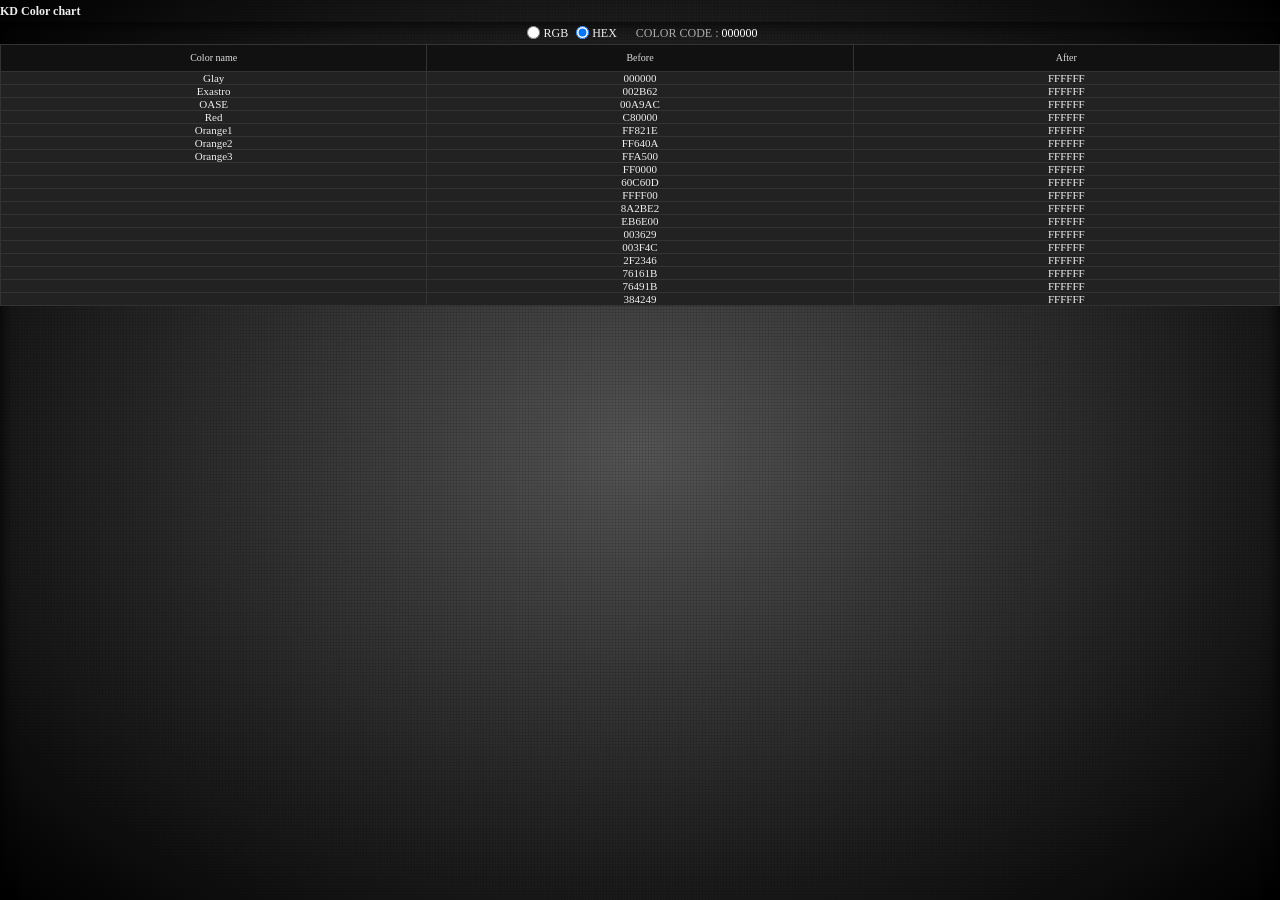
==== index.html @ ae27ce8c "rename index.html" ====
<!doctype html>
<html>
<head>

<meta charset="utf-8">
<meta http-equiv="X-UA-Compatible" content="IE=edge">
<meta name="viewport" content="width=device-width, initial-scale=1.0">

<title>KD Color chart</title>

<link rel="stylesheet" type="text/css" href="_asset/css/reset.css">
<link rel="stylesheet" type="text/css" href="_asset/css/kd-color-chart.css">

<script src="_asset/js/jquery-3.3.1.min.js"></script>
<script src="_asset/js/kd-color-chart.js"></script>

</head>



<body>
<div id="container">

  <header>
    <h1>KD Color chart</h1>
  </header>

  <main>

    <section>

      <ul>
        <li><label><input type="radio" value="rgb" name="colorType">RGB</label></li>
        <li><label><input type="radio" value="hex" name="colorType" checked>HEX</label></li>
        <li class="input">COLOR CODE : <span>000000</span></li>
      </ul>

      <table>
        <thead>
          <tr>
            <th class="name">Color name</th>
            <th class="before">Before</th>
            <th class="after">After</th>
          </tr>
        </thead>
        <tbody>
          <tr>
            <th class="name"><input type="text" value="Glay"></th>
            <th class="before"><input class="before color" type="text" value="000000"></th>
            <th class="after"><input class="after color" type="text" value="FFFFFF"></th>
          </tr>
<script>
  const colorArray = [
    ['Exastro','002B62','FFFFFF'],
    ['OASE','00A9AC','FFFFFF'],
    ['Red','C80000','FFFFFF'],
    ['Orange1','FF821E','FFFFFF'],
    ['Orange2','FF640A','FFFFFF'],
    ['Orange3','FFA500','FFFFFF'],
    ['','FF0000','FFFFFF'],
    ['','60C60D','FFFFFF'],
    ['','FFFF00','FFFFFF'],
    ['','8A2BE2','FFFFFF'],
    ['','EB6E00','FFFFFF'],
    ['','003629','FFFFFF'],
    ['','003F4C','FFFFFF'],
    ['','2F2346','FFFFFF'],
    ['','76161B','FFFFFF'],
    ['','76491B','FFFFFF'],
    ['','384249','FFFFFF']
  ],
  arrayLength = colorArray.length;  
  for ( let i = 0; i < arrayLength; i++ ) {
    const trHTML = ''
      + '<tr>'
        + '<th class="name"><input type="text" value="' + colorArray[i][0] +'"></th>'
        + '<th class="before"><input class="before color" type="text" value="' + colorArray[i][1] +'"></th>'
        + '<th class="after"><input class="after color" type="text" value="' + colorArray[i][2] +'"></th>'
      + '</tr>'
    document.write( trHTML )
  }
</script>
        </tbody>
      </table>

    </section>

  </main>
  
  <footer>
    <small></small>
  </footer>

</div>
</body>
</html>
---- _asset/css/kd-color-chart.css ----
@charset "utf-8";
/* CSS Document */

html, body {
  height: 100%;
}
html {
  font-size: 12px;
}
body {
  line-height: 1.75;
  font-family: "メイリオ", Meiryo, Osaka, "ＭＳ Ｐゴシック", "MS PGothic", "sans-serif";
}
input, button, select, option {
  font-family: inherit;
  font-size: 100%;
}
#container {
  overflow: hidden;
  position: relative;
  z-index: 0;
  height: 100%;
  background-image:  linear-gradient( rgba( 0,0,0,0.1 ) 34%, transparent 34% ),
    linear-gradient( 90deg, rgba( 0,0,0,0.1 ) 34%, transparent 34% ),
    radial-gradient( #555, #000 );
  background-size: 3px 3px, 3px 3px, cover;
}
main {
  display: block;
  height: 100%;
}
section {
  overflow: auto;
  height: 100%;
  box-shadow: 0 0 16px #000 inset;
  text-align: center;
}
h1 {
  display: inline-block;
  color: #EEE;
  vertical-align: middle;
}
ul {
  display: inline-block;
  vertical-align: middle;
}
li {
  display: inline-block;
  vertical-align: middle;
  color: #EEE;
}
li input {
  vertical-align: top;
}
.input {
  padding-left: 16px;
  color: #AAA;
}
.input span {
  color: #FFF;
}
table {
  width: 100%;
  margin: 0 auto;
  background-color: #000;
  border-collapse: collapse;
}
th,
td {
  border: 1px solid #333;
  vertical-align: middle;
  line-height: 1;
}
thead th {
  padding: 8px 0;
  background-color: #111;
}
thead th.hover {
  background-color: #600;
}
thead th .ci {
  transform: scale(0.9);
}
thead th span {
  opacity: .5;
}
tbody th {
  width: 5em;
  background-color: #222;
}
tbody tr:hover th {
  background-color: #600;
}
th {
  background-color: #222;
  font-weight: normal;
  font-size: 10px;
  text-align: center;
  color: #DDD;
}
td div.ci {
  overflow: hidden;
  position: relative;
  z-index: 1;
  padding-bottom: 100%;
  transition-duration: 0.3s;
  cursor: copy;
}
td div.ci > div {
  position: absolute;
  top: 0; left: -9999px;
  z-index: 2;
}
td {
  transition-duration: 0.3s;
}
td.copy {
  background-color: transparent!important;
}
td.copy div.ci {
  transform: scale(0.5);
  border-radius: 50%;
  box-shadow: 0 0 0 4px #FFF;
}
input[type="text"] {
  width: 5em;
  margin: 0; padding: 0;
  background-color: transparent;
  border: none;
  text-align: center;
  line-height: 1;
  font-size: 11px;
  color: #EEE;
  outline: none;
}
#copy {
  position: fixed;
  left: 9999px; top: 0;
}
thead th,
input[type="text"] {
  font-family: Consolas, "メイリオ", Meiryo, Osaka, "ＭＳ Ｐゴシック", "MS PGothic", "sans-serif";
}
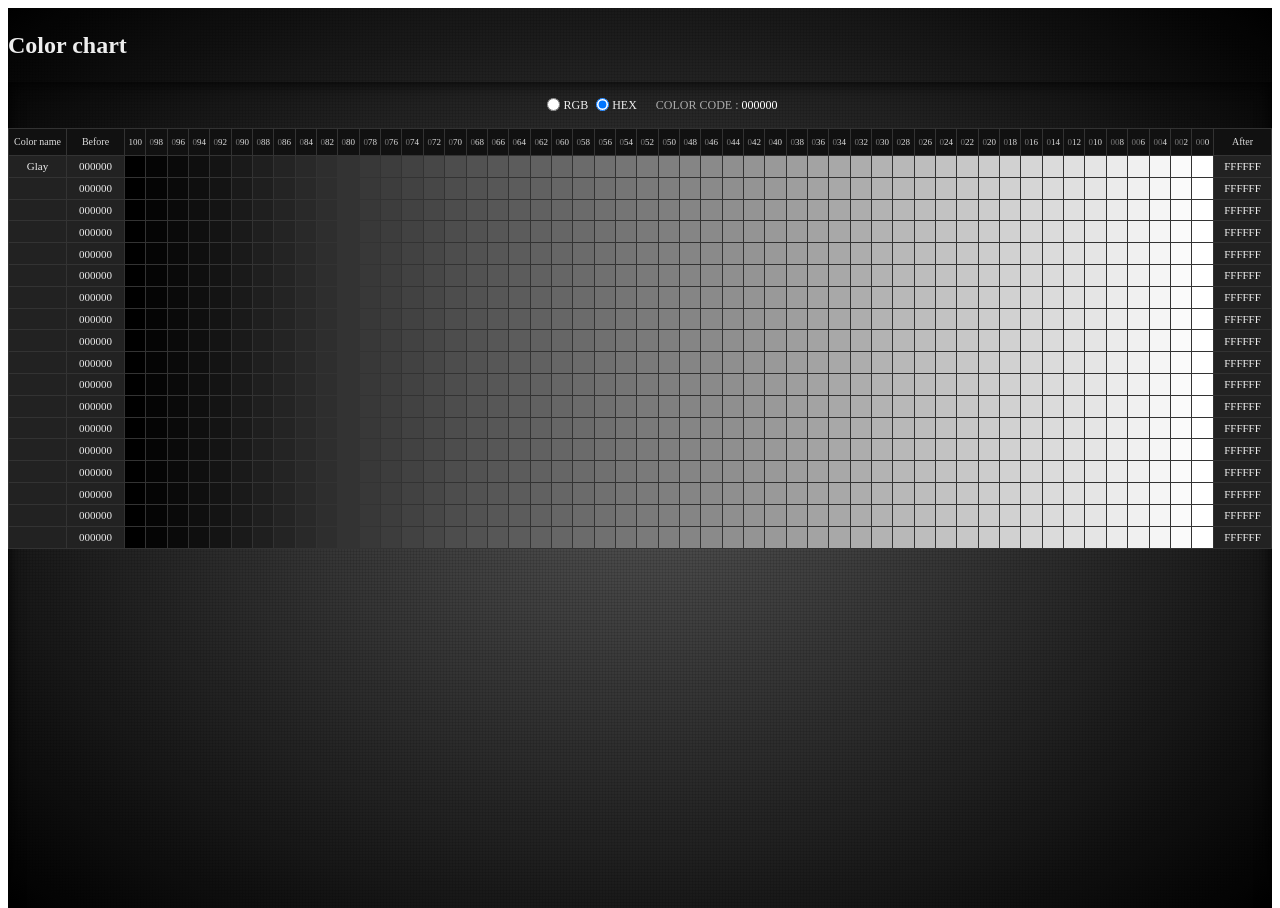
==== commit 7d78a57d: "Update." ====
--- a/index.html
+++ b/index.html
@@ -6,23 +6,18 @@
 <meta http-equiv="X-UA-Compatible" content="IE=edge">
 <meta name="viewport" content="width=device-width, initial-scale=1.0">
 
-<title>KD Color chart</title>
+<title>Color chart</title>
 
-<link rel="stylesheet" type="text/css" href="_asset/css/reset.css">
-<link rel="stylesheet" type="text/css" href="_asset/css/kd-color-chart.css">
-
-<script src="_asset/js/jquery-3.3.1.min.js"></script>
-<script src="_asset/js/kd-color-chart.js"></script>
+<link rel="stylesheet" type="text/css" href="_assets/css/color-chart.css">
+<script src="https://code.jquery.com/jquery-3.6.0.min.js" integrity="sha256-/xUj+3OJU5yExlq6GSYGSHk7tPXikynS7ogEvDej/m4=" crossorigin="anonymous"></script>
+<script src="_assets/js/color-chart.js"></script>
 
 </head>
-
-
-
 <body>
 <div id="container">
 
   <header>
-    <h1>KD Color chart</h1>
+    <h1>Color chart</h1>
   </header>
 
   <main>
@@ -51,23 +46,23 @@
           </tr>
 <script>
   const colorArray = [
-    ['Exastro','002B62','FFFFFF'],
-    ['OASE','00A9AC','FFFFFF'],
-    ['Red','C80000','FFFFFF'],
-    ['Orange1','FF821E','FFFFFF'],
-    ['Orange2','FF640A','FFFFFF'],
-    ['Orange3','FFA500','FFFFFF'],
-    ['','FF0000','FFFFFF'],
-    ['','60C60D','FFFFFF'],
-    ['','FFFF00','FFFFFF'],
-    ['','8A2BE2','FFFFFF'],
-    ['','EB6E00','FFFFFF'],
-    ['','003629','FFFFFF'],
-    ['','003F4C','FFFFFF'],
-    ['','2F2346','FFFFFF'],
-    ['','76161B','FFFFFF'],
-    ['','76491B','FFFFFF'],
-    ['','384249','FFFFFF']
+    ['','000000','FFFFFF'],
+    ['','000000','FFFFFF'],
+    ['','000000','FFFFFF'],
+    ['','000000','FFFFFF'],
+    ['','000000','FFFFFF'],
+    ['','000000','FFFFFF'],
+    ['','000000','FFFFFF'],
+    ['','000000','FFFFFF'],
+    ['','000000','FFFFFF'],
+    ['','000000','FFFFFF'],
+    ['','000000','FFFFFF'],
+    ['','000000','FFFFFF'],
+    ['','000000','FFFFFF'],
+    ['','000000','FFFFFF'],
+    ['','000000','FFFFFF'],
+    ['','000000','FFFFFF'],
+    ['','000000','FFFFFF']
   ],
   arrayLength = colorArray.length;  
   for ( let i = 0; i < arrayLength; i++ ) {
--- a/_assets/css/color-chart.css
+++ b/_assets/css/color-chart.css
@@ -0,0 +1,143 @@
+@charset "utf-8";
+/* CSS Document */
+
+html, body {
+  height: 100%;
+}
+html {
+  font-size: 12px;
+}
+body {
+  line-height: 1.75;
+  font-family: "メイリオ", Meiryo, Osaka, "ＭＳ Ｐゴシック", "MS PGothic", "sans-serif";
+}
+input, button, select, option {
+  font-family: inherit;
+  font-size: 100%;
+}
+#container {
+  overflow: hidden;
+  position: relative;
+  z-index: 0;
+  height: 100%;
+  background-image:  linear-gradient( rgba( 0,0,0,0.1 ) 34%, transparent 34% ),
+    linear-gradient( 90deg, rgba( 0,0,0,0.1 ) 34%, transparent 34% ),
+    radial-gradient( #555, #000 );
+  background-size: 3px 3px, 3px 3px, cover;
+}
+main {
+  display: block;
+  height: 100%;
+}
+section {
+  overflow: auto;
+  height: 100%;
+  box-shadow: 0 0 16px #000 inset;
+  text-align: center;
+}
+h1 {
+  display: inline-block;
+  color: #EEE;
+  vertical-align: middle;
+}
+ul {
+  display: inline-block;
+  vertical-align: middle;
+}
+li {
+  display: inline-block;
+  vertical-align: middle;
+  color: #EEE;
+}
+li input {
+  vertical-align: top;
+}
+.input {
+  padding-left: 16px;
+  color: #AAA;
+}
+.input span {
+  color: #FFF;
+}
+table {
+  width: 100%;
+  margin: 0 auto;
+  background-color: #000;
+  border-collapse: collapse;
+}
+th,
+td {
+  border: 1px solid #333;
+  vertical-align: middle;
+  line-height: 1;
+}
+thead th {
+  padding: 8px 0;
+  background-color: #111;
+}
+thead th.hover {
+  background-color: #600;
+}
+thead th .ci {
+  transform: scale(0.9);
+}
+thead th span {
+  opacity: .5;
+}
+tbody th {
+  width: 5em;
+  background-color: #222;
+}
+tbody tr:hover th {
+  background-color: #600;
+}
+th {
+  background-color: #222;
+  font-weight: normal;
+  font-size: 10px;
+  text-align: center;
+  color: #DDD;
+}
+td div.ci {
+  overflow: hidden;
+  position: relative;
+  z-index: 1;
+  padding-bottom: 100%;
+  transition-duration: 0.3s;
+  cursor: copy;
+}
+td div.ci > div {
+  position: absolute;
+  top: 0; left: -9999px;
+  z-index: 2;
+}
+td {
+  transition-duration: 0.3s;
+}
+td.copy {
+  background-color: transparent!important;
+}
+td.copy div.ci {
+  transform: scale(0.5);
+  border-radius: 50%;
+  box-shadow: 0 0 0 4px #FFF;
+}
+input[type="text"] {
+  width: 5em;
+  margin: 0; padding: 0;
+  background-color: transparent;
+  border: none;
+  text-align: center;
+  line-height: 1;
+  font-size: 11px;
+  color: #EEE;
+  outline: none;
+}
+#copy {
+  position: fixed;
+  left: 9999px; top: 0;
+}
+thead th,
+input[type="text"] {
+  font-family: Consolas, "メイリオ", Meiryo, Osaka, "ＭＳ Ｐゴシック", "MS PGothic", "sans-serif";
+}
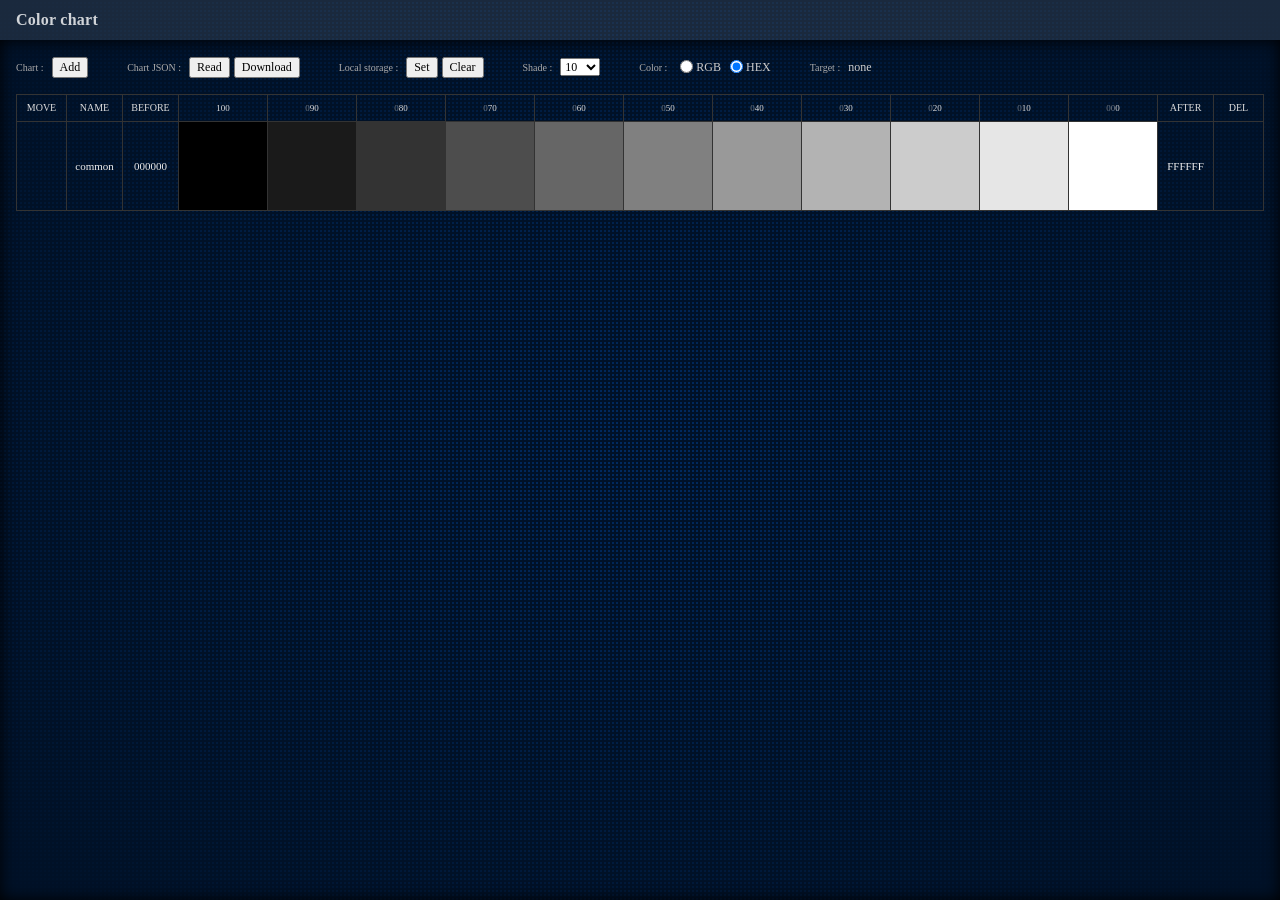
==== commit c2847817: "Update" ====
--- a/index.html
+++ b/index.html
@@ -8,9 +8,9 @@
 
 <title>Color chart</title>
 
-<link rel="stylesheet" type="text/css" href="_assets/css/color-chart.css">
+<link rel="stylesheet" type="text/css" href="assets/css/color-chart.css">
 <script src="https://code.jquery.com/jquery-3.6.0.min.js" integrity="sha256-/xUj+3OJU5yExlq6GSYGSHk7tPXikynS7ogEvDej/m4=" crossorigin="anonymous"></script>
-<script src="_assets/js/color-chart.js"></script>
+<script src="assets/js/color-chart.js"></script>
 
 </head>
 <body>
@@ -21,70 +21,59 @@
   </header>
 
   <main>
-
     <section>
-
       <ul>
-        <li><label><input type="radio" value="rgb" name="colorType">RGB</label></li>
-        <li><label><input type="radio" value="hex" name="colorType" checked>HEX</label></li>
-        <li class="input">COLOR CODE : <span>000000</span></li>
+        <li>
+            <dl>
+                <dt>Chart</dt>
+                <dd><button type="button" id="add">Add</button></dd>
+            </dl>
+        </li>
+        <li>
+            <dl>
+                <dt>Chart JSON</dt>
+                <dd><button type="button" id="file">Read</button></dd>
+                <dd><button type="button" id="download">Download</button></dd>
+            </dl>
+        </li>
+        <li>
+            <dl>
+                <dt>Local storage</dt>
+                <dd><button type="button" id="set">Set</button></dd>
+                <dd><button type="button" id="clear">Clear</button></dd>
+            </dl>
+        </li>
+        <li>
+            <dl>
+                <dt>Shade</dt>
+                <dd>
+                    <select id="shade">
+                        <option value="10">10</option>
+                        <option value="20">20</option>
+                        <option value="25">25</option>
+                        <option value="50">50</option>
+                        <option value="100">100</option>
+                    </select>
+                </dd>
+            </dl>
+        </li>
+        <li>
+            <dl>
+                <dt>Color</dt>
+                <dd><label><input type="radio" value="rgb" name="colorType">RGB</label></dd>
+                <dd><label><input type="radio" value="hex" name="colorType" checked>HEX</label></dd>
+            </dl>
+        </li>
+        <li>
+            <dl>
+                <dt>Target</dt>
+                <dd class="target">none</dd>
+            </dl>
+        </li>
       </ul>
-
-      <table>
-        <thead>
-          <tr>
-            <th class="name">Color name</th>
-            <th class="before">Before</th>
-            <th class="after">After</th>
-          </tr>
-        </thead>
-        <tbody>
-          <tr>
-            <th class="name"><input type="text" value="Glay"></th>
-            <th class="before"><input class="before color" type="text" value="000000"></th>
-            <th class="after"><input class="after color" type="text" value="FFFFFF"></th>
-          </tr>
-<script>
-  const colorArray = [
-    ['','000000','FFFFFF'],
-    ['','000000','FFFFFF'],
-    ['','000000','FFFFFF'],
-    ['','000000','FFFFFF'],
-    ['','000000','FFFFFF'],
-    ['','000000','FFFFFF'],
-    ['','000000','FFFFFF'],
-    ['','000000','FFFFFF'],
-    ['','000000','FFFFFF'],
-    ['','000000','FFFFFF'],
-    ['','000000','FFFFFF'],
-    ['','000000','FFFFFF'],
-    ['','000000','FFFFFF'],
-    ['','000000','FFFFFF'],
-    ['','000000','FFFFFF'],
-    ['','000000','FFFFFF'],
-    ['','000000','FFFFFF']
-  ],
-  arrayLength = colorArray.length;  
-  for ( let i = 0; i < arrayLength; i++ ) {
-    const trHTML = ''
-      + '<tr>'
-        + '<th class="name"><input type="text" value="' + colorArray[i][0] +'"></th>'
-        + '<th class="before"><input class="before color" type="text" value="' + colorArray[i][1] +'"></th>'
-        + '<th class="after"><input class="after color" type="text" value="' + colorArray[i][2] +'"></th>'
-      + '</tr>'
-    document.write( trHTML )
-  }
-</script>
-        </tbody>
-      </table>
-
+      <div id="colorChart"></div>
     </section>
-
   </main>
-  
-  <footer>
-    <small></small>
-  </footer>
 
 </div>
 </body>
--- a/assets/css/color-chart.css
+++ b/assets/css/color-chart.css
@@ -0,0 +1,255 @@
+@charset "utf-8";
+/* CSS Document */
+
+/* reset css */
+*,*::before,*::after{box-sizing:border-box}
+a,abbr,acronym,address,applet,article,aside,audio,
+b,big,blockquote,body,canvas,caption,center,cite,code,
+dd,del,details,dfn,div,dl,dt,em,embed,fieldset,
+figcaption,figure,footer,form,h1,h2,h3,h4,h5,h6,
+header,hgroup,html,i,iframe,img,ins,kbd,label,
+legend,li,mark,menu,nav,object,ol,output,p,pre,q,ruby,
+s,samp,section,small,span,strike,strong,sub,summary,sup,
+table,tbody,td,tfoot,th,thead,time,tr,tt,u,ul,var,video{
+margin:0;padding:0;border:0;font-size:100%;
+font:inherit;vertical-align:baseline}
+article,aside,details,figcaption,figure,
+footer,header,hgroup,menu,nav,section{display:block}
+body{line-height:1}
+ol,ul{list-style:none}
+blockquote,q{quotes:none}
+blockquote:after,blockquote:before,
+q:after,q:before{content:'';content:none}
+table{border-collapse:collapse;border-spacing:0}
+img{max-width:100%;vertical-align: top;}
+
+html, body {
+  height: 100%;
+  margin: 0; padding: 0;
+}
+html {
+  font-size: 12px;
+}
+body {
+  line-height: 1.75;
+  font-family: "メイリオ", Meiryo, Osaka, "ＭＳ Ｐゴシック", "MS PGothic", "sans-serif";
+}
+input, button, select, option {
+  font-family: inherit;
+  font-size: 100%;
+}
+#container {
+  overflow: hidden;
+  position: relative;
+  z-index: 0;
+  height: 100%;
+  background-color: #001127;
+  background-image:
+  linear-gradient(-90deg, #001127 50%, transparent 50%),
+  linear-gradient(#001127 50%, transparent 50%),
+  radial-gradient( #002B62, #001127 );
+  background-size: 4px 4px, 4px 4px, 100% 100%;
+}
+header {
+  display: flex;
+  align-items: center;
+  height: 40px;
+  background-color: rgba(255,255,255,.1);
+}
+h1 {
+  padding: 0 16px;
+  line-height: 1;
+  letter-spacing: 0.25px;
+  font-size: 16px;
+  font-weight: bold;
+  color: rgba(255,255,255,.8);
+}
+main {
+  display: block;
+  height: calc( 100% - 40px );
+}
+section {
+  overflow: auto;
+  height: 100%;
+  box-shadow: 0 0 16px #000 inset;
+  
+}
+
+ul {
+  padding: 16px;
+  
+}
+li {
+  display: inline-block;
+  vertical-align: middle;
+  color: #CCC;
+}
+dl {
+display: flex;
+align-items: center;
+margin-right: 32px;
+}
+dt {
+margin-right: 8px;
+font-size: 10px;
+color: #AAA;
+}
+dt:after {
+content: ' :';
+}
+dd {
+margin-right: 4px;
+}
+li input {
+  vertical-align: top;
+}
+.input {
+  padding-left: 16px;
+  color: #AAA;
+}
+.input span {
+  color: #FFF;
+}
+table {
+  width: calc( 100% - 32px );
+  margin: 0 16px;
+  border-collapse: collapse;
+  background-color: transparent;
+}
+th,
+td {
+  border: 1px solid #333;
+  vertical-align: middle;
+  line-height: 1;
+}
+thead th {
+  padding: 8px 0;
+  
+}
+thead th.hover {
+  background-color: #600;
+}
+thead th .ci {
+  transform: scale(0.9);
+}
+thead th span {
+  opacity: .5;
+}
+tbody th {
+  width: 5em;
+}
+tbody tr:hover th {
+  background-color: #600;
+}
+th {
+  font-weight: normal;
+  font-size: 10px;
+  text-align: center;
+  color: #DDD;
+}
+td div.ci {
+  overflow: hidden;
+  position: relative;
+  z-index: 1;
+  padding-bottom: 100%;
+  transition-duration: 0.3s;
+  cursor: copy;
+}
+td div.ci > div {
+  position: absolute;
+  top: 0; left: -9999px;
+  z-index: 2;
+}
+td {
+  transition-duration: 0.3s;
+}
+td.copy {
+  background-color: transparent!important;
+}
+td.copy div.ci {
+  transform: scale(0.5);
+  border-radius: 50%;
+  box-shadow: 0 0 0 4px #FFF;
+}
+input[type="text"] {
+  width: 5em;
+  margin: 0; padding: 0;
+  background-color: transparent;
+  border: none;
+  text-align: center;
+  line-height: 1;
+  font-size: 11px;
+  color: #EEE;
+  outline: none;
+}
+#copy {
+  position: fixed;
+  left: 9999px; top: 0;
+}
+thead th,
+input[type="text"] {
+  font-family: Consolas, "メイリオ", Meiryo, Osaka, "ＭＳ Ｐゴシック", "MS PGothic", "sans-serif";
+}
+.delete {
+vertical-align: middle;
+text-align: center;
+}
+.deleteBtn,
+.moveBtn {
+display: inline-block;
+position: relative;
+width: 10px; height: 10px;
+cursor: pointer;
+transition-duration: .2s;
+user-select: none;
+-moz-user-select: none;
+-webkit-user-select: none;
+-ms-user-select: none;
+}
+.moveBtn {
+width: 16px; height: 14px;
+background-image: linear-gradient( rgba(255,255,255,.5) 50%, rgba(255,255,255,0) 50% );
+background-size: 4px 4px;
+cursor: move;
+opacity: .5;
+}
+.deleteBtn:hover {
+transform: scale(1.2);
+}
+.moveBtn:hover {
+opacity: 1;
+}
+.deleteBtn:before,
+.deleteBtn::after {
+content: '';
+display: block;
+position: absolute;
+left: 50%; top: 50%;
+width: 10px; height: 2px;
+background-color: #CCC;
+}
+.deleteBtn:before {
+transform: translate(-50%,-50%) rotate(45deg);
+}
+.deleteBtn:after {
+transform: translate(-50%,-50%) rotate(-45deg);
+}
+tbody tr:only-child .moveBtn,
+tbody tr:only-child .deleteBtn {
+display: none;
+}
+tbody {
+position: relative;
+}
+.moveTr {
+pointer-events: none;
+position: absolute;
+z-index: 9999;
+display: table;
+width: 100%;
+background-color: #A00;
+}
+.moveTr > * {
+display: table-cell;
+vertical-align: middle;
+}
